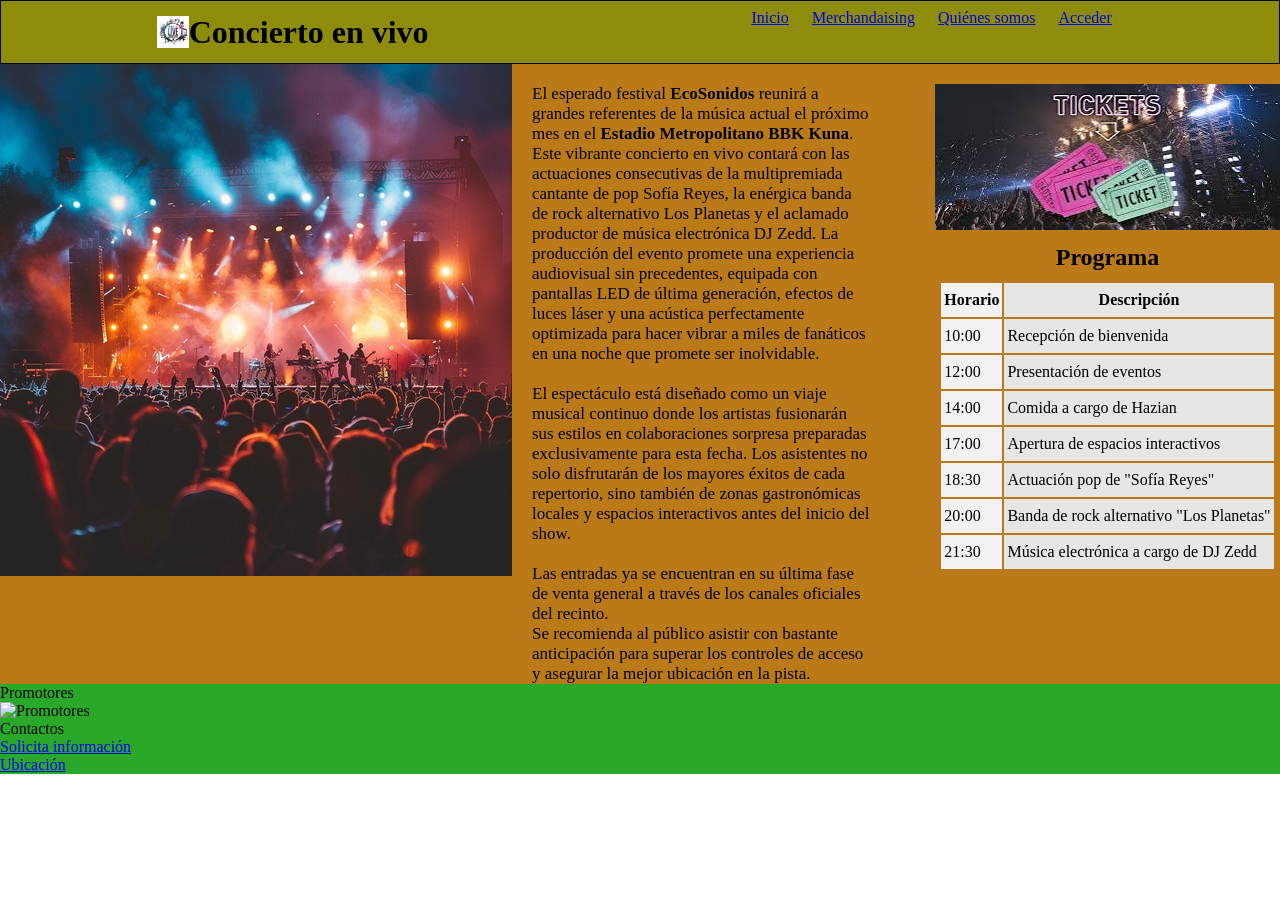
==== index.html @ 6580fdda "Add files via upload Primer borrador" ====
<!DOCTYPE html>
<html lang="es">

<head>
    <meta charset="UTF-8">
    <!-- Establece el ancho del dispositivo. Permite adaptar al ancho de pantalla -->
    <meta name="viewport" content="width=device-width, initial-scale=1.0">
    <title>Music live concert</title>
    <link rel="stylesheet" href="css/style.css">
</head>

<body>
    <header>
        <div class="header__title">
            <img class="header__icon" src="assets/img/music-live-concert.avif" alt="concierto en vivo">
            <h1>Concierto en vivo</h1>
        </div>

        <!-- Menú para el portátil -->
        <nav class="header__navbar hidden">
            <ul class="nav">
                <li class="nav__link nav__link--active">
                    <a  href="index.html">Inicio</a>
                </li>
                <li clase="nav__link"><a href="shop.html">Merchandaising</a></li>
                <li clase="nav__link"><a href="who.html">Quiénes somos</a></li>
                <li clase="nav__link"><a href="login.html">Acceder</a></li>
            </ul>
        </nav>

        <!-- Menú para el móvil. Pendiente ver como hacerlo bien -->
        <nav class="header__navbar--mobile menu--mobile">
            <ul class="nav">
                <li class="nav__link--mobile nav__link--mobile--active">
                    <a  href="index.html">1</a>
                </li>
                <li clase="nav__link__mobile"><a href="shop.html">3</a></li>
                <li clase="nav__link__mobile"><a href="who.html">3</a></li>
                <li clase="nav__link__mobile"><a href="login.html">4</a></li>
            </ul>
        </nav>
    </header>

    <main>
        <section class="img-concert">
            <img src="assets/img/live-concert.jpg" alt="imagen live concert">
        </section>

        <section class="product-list">
            <p class="product__description">
            El esperado festival <strong>EcoSonidos</strong> reunirá a grandes referentes de la música actual el próximo mes en el <strong>Estadio Metropolitano BBK Kuna</strong>. Este vibrante concierto en vivo contará con las actuaciones consecutivas de la multipremiada cantante de pop Sofía Reyes, la enérgica banda de rock alternativo Los Planetas y el aclamado productor de música electrónica DJ Zedd. La producción del evento promete una experiencia audiovisual sin precedentes, equipada con pantallas LED de última generación, efectos de luces láser y una acústica perfectamente optimizada para hacer vibrar a miles de fanáticos en una noche que promete ser inolvidable.
            <br><br>
            El espectáculo está diseñado como un viaje musical continuo donde los artistas fusionarán sus estilos en colaboraciones sorpresa preparadas exclusivamente para esta fecha. Los asistentes no solo disfrutarán de los mayores éxitos de cada repertorio, sino también de zonas gastronómicas locales y espacios interactivos antes del inicio del show.
            <br><br>
            Las entradas ya se encuentran en su última fase de venta general a través de los canales oficiales del recinto. 
            <br>
            Se recomienda al público asistir con bastante anticipación para superar los controles de acceso y asegurar la mejor ubicación en la pista.
        </section>

        <section class="program-list">
            <a href="login.html"> <img src="assets/img/tickets.jpeg" alt="Acceder"> </a>

            <h2>Programa</h2>
            <table>
                <thead>
                    <colgroup>
                        <col style="background-color: #f2f2f2">
                        <col span="2" style="background-color: #e6e6e6">
                    </colgroup>
                    <tr>
                        <th>Horario</th>
                        <th colspan="2">Descripción</th>
                    </tr>
                </thead>
                <tbody>
                    <tr>
                        <td>10:00</td>
                        <td colspan="2">Recepción de bienvenida</td>
                    </tr>
                    <tr>
                        <td>12:00</td>
                        <td colspan="2">Presentación de eventos</td>
                    </tr>
                    <tr>
                        <td>14:00</td>
                        <td colspan="2">Comida a cargo de Hazian</td>
                    </tr>
                    <tr>
                        <td>17:00</td>
                        <td colspan="2">Apertura de espacios interactivos</td>
                    </tr>
                    <tr>
                        <td>18:30</td>
                        <td colspan="2">Actuación pop de "Sofía Reyes"</td>
                    </tr>
                    <tr>
                        <td>20:00</td>
                        <td colspan="2">Banda de rock alternativo "Los Planetas"</td>
                    </tr>
                    <tr>
                        <td>21:30</td>
                        <td colspan="2">Música electrónica a cargo de DJ Zedd</td>
                    </tr>
                </tbody>
            </table>
        </section>
    </main>

    <footer>
        <section class="footer-partners">
            <p>Promotores</p>
            <img src="https://upload.wikimedia.org/wikipedia/commons/4/4e/Patrocinadores_Seleccion_Colombia.png?utm_source=es.wikipedia.org&utm_campaign=index&utm_content=original"
                alt="Promotores">
        </section>

        <section class="footer-contactos">
            <p>Contactos</p>
            <ul>
                <li>
                    <!-- <img src="https://cdn-icons-png.flaticon.com/128/6244/6244710.png" alt="Email de contacto"> -->
                    <a href="mailto:kn.asensio@gmail.com">Solicita información</a>
                </li>
                <li>
                    <!-- <img src="https://cdn-icons-png.flaticon.com/128/5616/5616461.png" alt="Ubicación"> -->
                    <a href="https://www.google.com/maps/place/BBK+Kuna/@43.2540136,-2.9255988,17z/data=!3m1!4b1!4m6!3m5!1s0xd4e4fccb074d631:0xefe588f771d63369!8m2!3d43.2540097!4d-2.9230185!16s%2Fg%2F11hd1vgy9z?entry=ttu&g_ep=EgoyMDI2MTAwNC4wIKXMDSoASAFQAw%3D%3D">Ubicación</a>
                </li>
            </ul>
        </section>

        
    </footer>
    
</body>

</html>
---- css/style.css ----
/*--------------------------
    Estilos generales   
---------------------------*/
@import url("variables.css");

html{
    box-sizing: border-box;
}

*,
*::before,
*::after {
    /* before y after hacen referencia a cualquier elemento que se coloque antes o después, por ejemplo los iconos */
    /* width es el del content + padding + border */
    box-sizing: inherit;
    margin: 0;
    padding: 0;
}

/*--------------------------
    Estilos del header    
---------------------------*/
header{
    display:flex;
    justify-content: space-around;
    width: 100vw;
    height: 15vw;
    padding: 0.5rem 0;
    background-color: rgb(141, 141, 10);
    border: 1px solid #000000; 
}

.header__icon{
    width: 2rem;
    height: 2rem;
}

.header__title  {
    display: flex;
    justify-content: space-around;
    align-items: center;
}

.hidden{
    display: none;
}

/*--------------------------
    Estilos de main    
---------------------------*/
main {
    display: grid;
    width: 100%;
    grid-template-columns: auto;
    grid-template-rows: 1fr 0.8fr 0.8fr;
    grid-template-areas: 
    "program"
    "product"
    "concert";
    background-color: rgb(187, 122, 24);
}

.program-list{
    grid-area: program;
    /* text-align: center; */
    margin-left: 5vw; 

    display: flex;
    flex-direction: column;
    align-items:flex-start; 
    /* gap: 1vh;               */
}

.program-list th,
.program-list td {
    padding: 8px 3px;
} 

.product-list{
    grid-area: product;
    font-size: 17px;
}

.img-concert{
    grid-area: concert;
    /* border: 1px solid   black;
    background-color: rgb(55, 20, 159); */
}


/*--------------------------
    Estilos de footer    
---------------------------*/
footer {
    background-color: rgb(42, 168, 42)
    
}

/*------------------------------------------------------------------
    ESTILOS MEDIA PARA EL PORTÁTIL
----------------------------------------------*/
@media (min-width:768px){

/*--------------------------
    Estilos del header    
---------------------------*/
header{
    height: 5vw;
}

header nav {
    width: 30%;
}

header ul{
    display: flex;
    justify-content: space-around;
    list-style: none;
}

.hidden{
    display: block;
}

.header__navbar{
    display: block;
}

.menu--mobile{
    display: none;
}

/*--------------------------
    Estilos de main    
---------------------------*/
main {
    display: grid;
    width: 100%;
    grid-template-columns: 1fr 1.2fr 1fr;
    grid-template-rows: auto;
    grid-template-areas: 
    "concert product program";
    background-color: rgb(187, 122, 24);
}

.img-concert{
    grid-area: concert;
    /* background-color: rgb(55, 20, 159);  */
}

.product-list{
    grid-area: product;
    /* background-color: rgb(159, 78, 20);  */
    margin-left: 20px;
    margin-top: 20px;
    font-size: 17px;
}

.program-list{
    grid-area: program;
    margin-top: 20px;
    display: flex;
    flex-direction: column;
    align-items: center; 
    gap: 10px;            /* Espacio entre imagen y tabla */
}

.program-list th,
.program-list td {
    padding: 8px 3px;
}



}
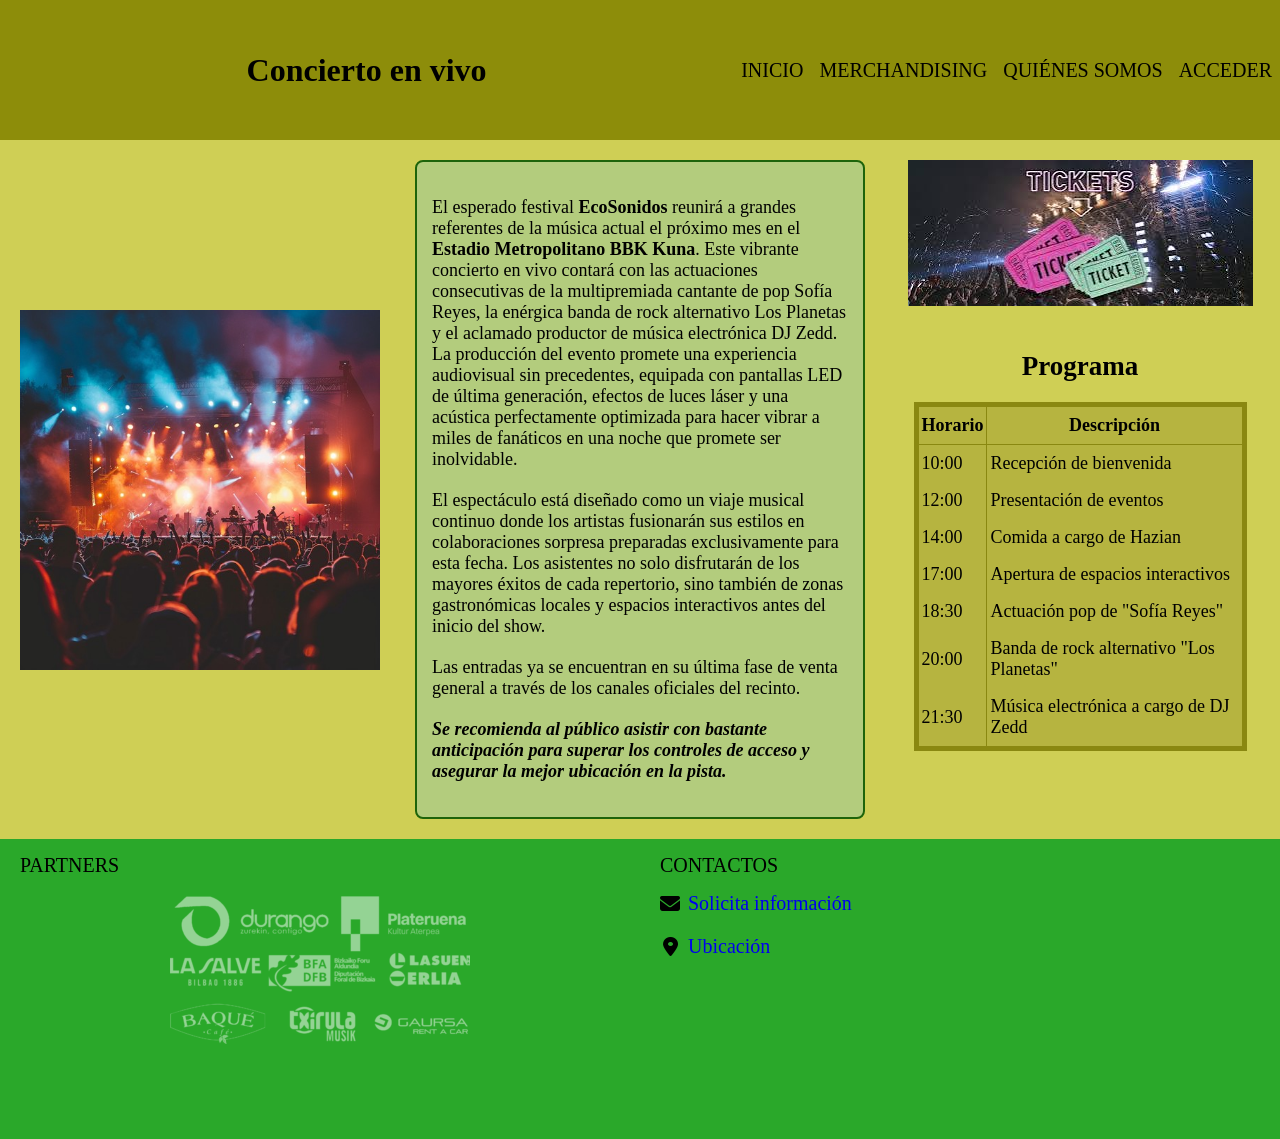
==== commit 19ab6a75: "Add files via upload Añadidos los htmls de las demás ventanas" ====
--- a/index.html
+++ b/index.html
@@ -6,57 +6,39 @@
     <!-- Establece el ancho del dispositivo. Permite adaptar al ancho de pantalla -->
     <meta name="viewport" content="width=device-width, initial-scale=1.0">
     <title>Music live concert</title>
+    <link rel="stylesheet" href="https://cdnjs.cloudflare.com/ajax/libs/font-awesome/6.7.2/css/all.min.css">
     <link rel="stylesheet" href="css/style.css">
+    <link rel="stylesheet" href="css/index.css">
 </head>
 
 <body>
     <header>
+        
+        <!-- Botón que despliega el menú para el móvil. Simulo el botón del menú con un checkbox y un label hasta que no pueda usar javascript-->
+        <input type="checkbox" id="menu-toggle" class="menu-toggle">
+
+        <label for="menu-toggle" class="menu-button">
+            ☰
+        </label>
+
         <div class="header__title">
-            <img class="header__icon" src="assets/img/music-live-concert.avif" alt="concierto en vivo">
             <h1>Concierto en vivo</h1>
         </div>
-
-        <!-- Menú para el portátil -->
+    
+        <!-- Menú -->
         <nav class="header__navbar hidden">
             <ul class="nav">
-                <li class="nav__link nav__link--active">
-                    <a  href="index.html">Inicio</a>
-                </li>
-                <li clase="nav__link"><a href="shop.html">Merchandaising</a></li>
-                <li clase="nav__link"><a href="who.html">Quiénes somos</a></li>
-                <li clase="nav__link"><a href="login.html">Acceder</a></li>
+                <li class="nav__link nav__link--active"><a  href="index.html">Inicio</a></li>
+                <li class="nav__link"><a href="shop.html">Merchandising</a></li>
+                <li class="nav__link"><a href="who.html">Quiénes somos</a></li>
+                <li class="nav__link"><a href="login.html">Acceder</a></li>
             </ul>
         </nav>
 
-        <!-- Menú para el móvil. Pendiente ver como hacerlo bien -->
-        <nav class="header__navbar--mobile menu--mobile">
-            <ul class="nav">
-                <li class="nav__link--mobile nav__link--mobile--active">
-                    <a  href="index.html">1</a>
-                </li>
-                <li clase="nav__link__mobile"><a href="shop.html">3</a></li>
-                <li clase="nav__link__mobile"><a href="who.html">3</a></li>
-                <li clase="nav__link__mobile"><a href="login.html">4</a></li>
-            </ul>
-        </nav>
+        
     </header>
 
-    <main>
-        <section class="img-concert">
-            <img src="assets/img/live-concert.jpg" alt="imagen live concert">
-        </section>
-
-        <section class="product-list">
-            <p class="product__description">
-            El esperado festival <strong>EcoSonidos</strong> reunirá a grandes referentes de la música actual el próximo mes en el <strong>Estadio Metropolitano BBK Kuna</strong>. Este vibrante concierto en vivo contará con las actuaciones consecutivas de la multipremiada cantante de pop Sofía Reyes, la enérgica banda de rock alternativo Los Planetas y el aclamado productor de música electrónica DJ Zedd. La producción del evento promete una experiencia audiovisual sin precedentes, equipada con pantallas LED de última generación, efectos de luces láser y una acústica perfectamente optimizada para hacer vibrar a miles de fanáticos en una noche que promete ser inolvidable.
-            <br><br>
-            El espectáculo está diseñado como un viaje musical continuo donde los artistas fusionarán sus estilos en colaboraciones sorpresa preparadas exclusivamente para esta fecha. Los asistentes no solo disfrutarán de los mayores éxitos de cada repertorio, sino también de zonas gastronómicas locales y espacios interactivos antes del inicio del show.
-            <br><br>
-            Las entradas ya se encuentran en su última fase de venta general a través de los canales oficiales del recinto. 
-            <br>
-            Se recomienda al público asistir con bastante anticipación para superar los controles de acceso y asegurar la mejor ubicación en la pista.
-        </section>
-
+    <main class="main-index">
         <section class="program-list">
             <a href="login.html"> <img src="assets/img/tickets.jpeg" alt="Acceder"> </a>
 
@@ -64,8 +46,7 @@
             <table>
                 <thead>
                     <colgroup>
-                        <col style="background-color: #f2f2f2">
-                        <col span="2" style="background-color: #e6e6e6">
+                        <col span="2">
                     </colgroup>
                     <tr>
                         <th>Horario</th>
@@ -104,29 +85,54 @@
                 </tbody>
             </table>
         </section>
+
+        
+        <section class="product-description">
+            <div class="div-product-description">
+                <p class="product__description">
+                    El esperado festival <strong>EcoSonidos</strong> reunirá a grandes referentes de la música actual el próximo mes en el <strong>Estadio Metropolitano BBK Kuna</strong>. Este vibrante concierto en vivo contará con las actuaciones consecutivas de la multipremiada cantante de pop Sofía Reyes, la enérgica banda de rock alternativo Los Planetas y el aclamado productor de música electrónica DJ Zedd. La producción del evento promete una experiencia audiovisual sin precedentes, equipada con pantallas LED de última generación, efectos de luces láser y una acústica perfectamente optimizada para hacer vibrar a miles de fanáticos en una noche que promete ser inolvidable.
+                </p>
+                <p>
+                    El espectáculo está diseñado como un viaje musical continuo donde los artistas fusionarán sus estilos en colaboraciones sorpresa preparadas exclusivamente para esta fecha. Los asistentes no solo disfrutarán de los mayores éxitos de cada repertorio, sino también de zonas gastronómicas locales y espacios interactivos antes del inicio del show.
+                </p>
+                <p>
+                    Las entradas ya se encuentran en su última fase de venta general a través de los canales oficiales del recinto. 
+                </p>
+                <p class="product__recomend">
+                    <i><strong>Se recomienda al público asistir con bastante anticipación para superar los controles de acceso y asegurar la mejor ubicación en la pista.</strong></i>
+                </p>
+            </div>
+        </section>
+        
+
+        <section class="img-concert">
+            <img src="assets/img/live-concert.jpg" alt="imagen live concert">
+        </section>
+       
     </main>
 
     <footer>
-        <section class="footer-partners">
-            <p>Promotores</p>
-            <img src="https://upload.wikimedia.org/wikipedia/commons/4/4e/Patrocinadores_Seleccion_Colombia.png?utm_source=es.wikipedia.org&utm_campaign=index&utm_content=original"
-                alt="Promotores">
-        </section>
+        <div class="footer-sections">
+            <section class="footer-partners">
+                <p>Partners</p>
+                <img src="assets/img/partners.png"
+                    alt="Partners">
+            </section>
 
-        <section class="footer-contactos">
-            <p>Contactos</p>
-            <ul>
-                <li>
-                    <!-- <img src="https://cdn-icons-png.flaticon.com/128/6244/6244710.png" alt="Email de contacto"> -->
-                    <a href="mailto:kn.asensio@gmail.com">Solicita información</a>
-                </li>
-                <li>
-                    <!-- <img src="https://cdn-icons-png.flaticon.com/128/5616/5616461.png" alt="Ubicación"> -->
-                    <a href="https://www.google.com/maps/place/BBK+Kuna/@43.2540136,-2.9255988,17z/data=!3m1!4b1!4m6!3m5!1s0xd4e4fccb074d631:0xefe588f771d63369!8m2!3d43.2540097!4d-2.9230185!16s%2Fg%2F11hd1vgy9z?entry=ttu&g_ep=EgoyMDI2MTAwNC4wIKXMDSoASAFQAw%3D%3D">Ubicación</a>
-                </li>
-            </ul>
-        </section>
-
+            <section class="footer-contacts">
+                <p>Contactos</p>
+                <ul>
+                    <li>
+                        <i class="fa-solid fa-envelope" aria-hidden="true"></i>
+                        <a href="mailto:kn.asensio@gmail.com">Solicita información</a>
+                    </li>
+                    <li>
+                        <i class="fa-solid fa-location-dot" aria-hidden="true"></i>
+                        <a href="https://www.google.com/maps/place/BBK+Kuna/@43.2540136,-2.9255988,17z/data=!3m1!4b1!4m6!3m5!1s0xd4e4fccb074d631:0xefe588f771d63369!8m2!3d43.2540097!4d-2.9230185!16s%2Fg%2F11hd1vgy9z?entry=ttu&g_ep=EgoyMDI2MTAwNC4wIKXMDSoASAFQAw%3D%3D">Ubicación</a>
+                    </li>
+                </ul>
+            </section>
+        </div>
         
     </footer>
     
--- a/css/style.css
+++ b/css/style.css
@@ -4,6 +4,7 @@
 @import url("variables.css");
 
 html{
+    /* width es el del content + padding + border */
     box-sizing: border-box;
 }
 
@@ -11,7 +12,6 @@
 *::before,
 *::after {
     /* before y after hacen referencia a cualquier elemento que se coloque antes o después, por ejemplo los iconos */
-    /* width es el del content + padding + border */
     box-sizing: inherit;
     margin: 0;
     padding: 0;
@@ -22,155 +22,226 @@
 ---------------------------*/
 header{
     display:flex;
-    justify-content: space-around;
-    width: 100vw;
-    height: 15vw;
+    justify-content: center;
+    align-items: center;
+    position: relative;
+    width: 100%;
+    height: 30vw;
     padding: 0.5rem 0;
-    background-color: rgb(141, 141, 10);
-    border: 1px solid #000000; 
-}
-
-.header__icon{
-    width: 2rem;
-    height: 2rem;
+    gap: 15px;
+    background-color: var(--bg-header);
+    border: none; 
 }
 
 .header__title  {
     display: flex;
-    justify-content: space-around;
+    justify-content: center;
     align-items: center;
+    gap: 10px;
 }
 
 .hidden{
     display: none;
 }
 
-/*--------------------------
-    Estilos de main    
----------------------------*/
-main {
-    display: grid;
+.menu-toggle{
+    display: none;
+}
+
+.menu-button{
+    cursor: pointer;
+    font-size: 30px;
+    user-select: none;
+    position: absolute;
+    left: 15px;
+}
+
+.menu-toggle:checked ~ .header__navbar {
+    display: block;
+}
+
+.header__navbar{
+    display: none;
+    position:absolute;
+    top: 100%;
+    left: 0;
     width: 100%;
-    grid-template-columns: auto;
-    grid-template-rows: 1fr 0.8fr 0.8fr;
-    grid-template-areas: 
-    "program"
-    "product"
-    "concert";
-    background-color: rgb(187, 122, 24);
-}
-
-.program-list{
-    grid-area: program;
-    /* text-align: center; */
-    margin-left: 5vw; 
-
-    display: flex;
-    flex-direction: column;
-    align-items:flex-start; 
-    /* gap: 1vh;               */
-}
-
-.program-list th,
-.program-list td {
-    padding: 8px 3px;
+    z-index: 100;
+    background-color: var(--bg-header);
+    font-size:20px;
+}
+
+.header__navbar ul{
+    list-style: none;
+    padding: 0;
+    margin: 0;
+}
+
+.header__navbar li{
+    padding: 0.5rem 0;
+    background-color: var(--bg-header);
+    border-bottom: none;
+}
+
+.header__navbar a {
+    display: block;
+    padding: 0.5rem;
+    color: black;
+    text-decoration: none;
+    text-transform: uppercase;
+    text-align: center;
+}
+
+.header__navbar a:hover{
+    background-color: var(--color-menu-hover);
 } 
-
-.product-list{
-    grid-area: product;
-    font-size: 17px;
-}
-
-.img-concert{
-    grid-area: concert;
-    /* border: 1px solid   black;
-    background-color: rgb(55, 20, 159); */
-}
-
 
 /*--------------------------
     Estilos de footer    
 ---------------------------*/
 footer {
-    background-color: rgb(42, 168, 42)
-    
-}
-
-/*------------------------------------------------------------------
+    width: 100%;
+    background-color: var(--bg-footer);
+}
+
+.footer-sections {
+    display: flex;
+    flex-direction: column;
+}
+
+.footer-partners {
+    display: flex;
+    flex-direction: column;
+    align-items: flex-start;
+    padding: var(--margin-left) var(--margin-top);
+}
+
+.footer-sections p {
+    text-transform: uppercase;
+    text-align: left;
+    padding: 0;
+    margin: 0 0 var(--margin-left) 0;
+}
+
+.footer-partners img {
+    display: block;
+    max-width: 100%;
+    height: auto;
+    align-self: center;
+}
+
+.footer-contacts {
+    padding: var(--margin-left) var(--margin-top);
+}
+
+.footer-contacts ul {
+    list-style: none;
+    padding: 0;
+}
+
+.footer-contacts li {
+    display: flex;
+    align-items: center;
+    gap: 8px;
+    margin-bottom: var(--margin-bottom);
+}
+
+.footer-contacts li i {
+    font-size: 20px;
+    width: 20px;
+    text-align: center;
+}
+
+.footer-contacts li a {
+    text-decoration: none;
+}
+
+/*----------------------------------------------
+------------------------------------------------
     ESTILOS MEDIA PARA EL PORTÁTIL
+----------------------------------------------
 ----------------------------------------------*/
 @media (min-width:768px){
 
-/*--------------------------
+    /*--------------------------
     Estilos del header    
----------------------------*/
-header{
-    height: 5vw;
-}
-
-header nav {
-    width: 30%;
-}
-
-header ul{
-    display: flex;
-    justify-content: space-around;
-    list-style: none;
-}
-
-.hidden{
-    display: block;
-}
-
-.header__navbar{
-    display: block;
-}
-
-.menu--mobile{
-    display: none;
-}
-
-/*--------------------------
-    Estilos de main    
----------------------------*/
-main {
-    display: grid;
-    width: 100%;
-    grid-template-columns: 1fr 1.2fr 1fr;
-    grid-template-rows: auto;
-    grid-template-areas: 
-    "concert product program";
-    background-color: rgb(187, 122, 24);
-}
-
-.img-concert{
-    grid-area: concert;
-    /* background-color: rgb(55, 20, 159);  */
-}
-
-.product-list{
-    grid-area: product;
-    /* background-color: rgb(159, 78, 20);  */
-    margin-left: 20px;
-    margin-top: 20px;
-    font-size: 17px;
-}
-
-.program-list{
-    grid-area: program;
-    margin-top: 20px;
-    display: flex;
-    flex-direction: column;
-    align-items: center; 
-    gap: 10px;            /* Espacio entre imagen y tabla */
-}
-
-.program-list th,
-.program-list td {
-    padding: 8px 3px;
-}
-
-
-
-}
-
+    ---------------------------*/
+    header {
+        display: grid;
+        grid-template-columns: 2fr 1fr;
+        align-items: center;
+        width: 100%;
+        height: 140px;
+        padding: 0;
+        gap: 0;
+    }
+
+    .header__title {
+        width: 100%;
+    }
+    
+    header nav {
+        width: 100%;
+    }
+    
+    header ul {
+        display: flex;
+        justify-content: space-around;
+        align-items: center;
+        width: 100%;
+    }
+
+    .menu-toggle,
+    .menu-button {
+        display: none;
+    }
+
+    .header__navbar {
+        display: block;
+        position: static;
+        width: 100%;
+        background-color: transparent;
+    }
+
+    .header__navbar li {
+        padding: 0;
+        border-bottom: none;
+        gap: 10px;
+        background-color: transparent;
+    }
+
+    .header__navbar a {
+        white-space: nowrap;
+    }
+
+    .hidden {
+        display: block;
+    }
+
+    .nav__icon {
+        display: none;
+    }
+    
+    /*--------------------------
+        Estilos de footer    
+    ---------------------------*/
+    .footer-sections {
+        display: grid;
+        grid-template-columns: 1fr 1fr;
+        grid-template-areas: "partners contacts";
+        align-items: start;
+        height: 300px;
+        font-size:var(--font-size-footer-text); 
+    }
+
+    .footer-partners {
+        grid-area: partners;
+        font-size:var(--font-size-footer-header); 
+    }
+
+    .footer-contacts {
+        grid-area: contacts;
+        font-size:var(--font-size-footer-header); 
+    }
+}
+
--- a/css/index.css
+++ b/css/index.css
@@ -0,0 +1,158 @@
+/*--------------------------
+    Estilos generales   
+---------------------------*/
+@import url("variables.css");
+
+
+html{
+    /* width es el del content + padding + border */
+    box-sizing: border-box;
+}
+
+*,
+*::before,
+*::after {
+    /* before y after hacen referencia a cualquier elemento que se coloque antes o después, por ejemplo los iconos */
+    box-sizing: inherit;
+    margin: 0;
+    padding: 0;
+}
+
+/*--------------------------
+    Estilos de main    
+---------------------------*/
+main {
+    display: grid;
+    grid-template-columns: auto;
+    grid-template-rows: 1 0.8fr 0.8fr;
+    grid-template-areas: 
+    "program"
+    "product"
+    "concert";
+    background-color: var(--bg-main);
+    font-size: var(--font-size);
+}
+
+.program-list {
+    grid-area: program;
+    margin-right: var(--margin-right);
+    display: flex;
+    flex-direction: column;
+    align-items: center;
+    gap: 0;
+}
+
+.program-list a {
+    align-self:center;
+    padding-bottom: var(--margin-bottom);
+    box-sizing: border-box;
+}
+
+.program-list h2 {
+    text-align: center;
+}
+
+.program-list table {
+    margin: 0 auto var(--margin-bottom);
+    box-sizing: border-box;
+    width: 90%;
+    background-color: var(--bg-table);
+    border: 5px solid var(--color-table-border);
+    border-collapse: collapse;
+    font-size: var(--font-size);
+}
+
+.program-list th,
+.program-list td {
+    padding: 8px 3px;
+    overflow-wrap: break-word;
+    border-right: 1px solid var(--color-table-border);
+}  
+
+.program-list th {
+    border-bottom: 1px solid var(--color-table-border)
+}
+
+.product-description {
+    grid-area: product;
+    margin-left: var(--margin-left);
+    margin-top: var(--margin-top);
+    margin-right: var(--margin-left);
+    margin-bottom: var(--margin-bottom);
+    padding: 15px;
+    font-size: 17px;
+    background-color: var(--bg-descripcion);
+    border: 2px solid rgb(30, 100, 10);
+    border-radius: 8px;
+    box-sizing: border-box;
+    min-width: 0;
+    overflow-wrap: break-word;
+    font-size: var(--font-size);
+}
+
+.product-description p {
+    margin-top: var(--margin-top);
+    margin-bottom: var(--margin-bottom);
+    max-width: 100%;
+    overflow-wrap: break-word;
+    font-size: var(--font-size);
+}
+
+.img-concert {
+    grid-area: concert;
+    display: flex;
+    justify-content: center; 
+    align-items: center;    
+    padding-top: var(--margin-top);
+    padding-bottom: var(--margin-bottom);
+    box-sizing: border-box;
+}
+
+.img-concert img {
+    max-width: 90%;
+    height: auto;
+}
+
+/*----------------------------------------------
+------------------------------------------------
+    ESTILOS MEDIA PARA EL PORTÁTIL
+----------------------------------------------
+----------------------------------------------*/
+@media (min-width:768px){
+    /*--------------------------
+        Estilos de main    
+    ---------------------------*/
+    main {
+        display: grid;
+        width: 100%;
+        grid-template-columns: 1fr 1.2fr 1fr;
+        grid-template-rows: auto;
+        grid-template-areas: 
+        "concert product program";
+        background-color: var(--bg-main);
+    }
+
+    .img-concert{
+        grid-area: concert;
+    }
+
+    .product-description{
+        grid-area: product;
+        margin-left: var(--margin-left);
+        margin-top: var(--margin-top);
+        margin-right: var(--margin-right);
+        margin-bottom: var(--margin-bottom);
+        font-size: 17px;
+        min-height: 600px;
+    }
+
+    .program-list{
+        grid-area: program;
+        margin-top: var(--margin-top);
+        margin-left: var(--margin-left);
+        display: flex;
+        flex-direction: column;
+        align-items: center; 
+        gap: var(--margin-bottom);            /* Espacio entre imagen y tabla */
+    }
+}
